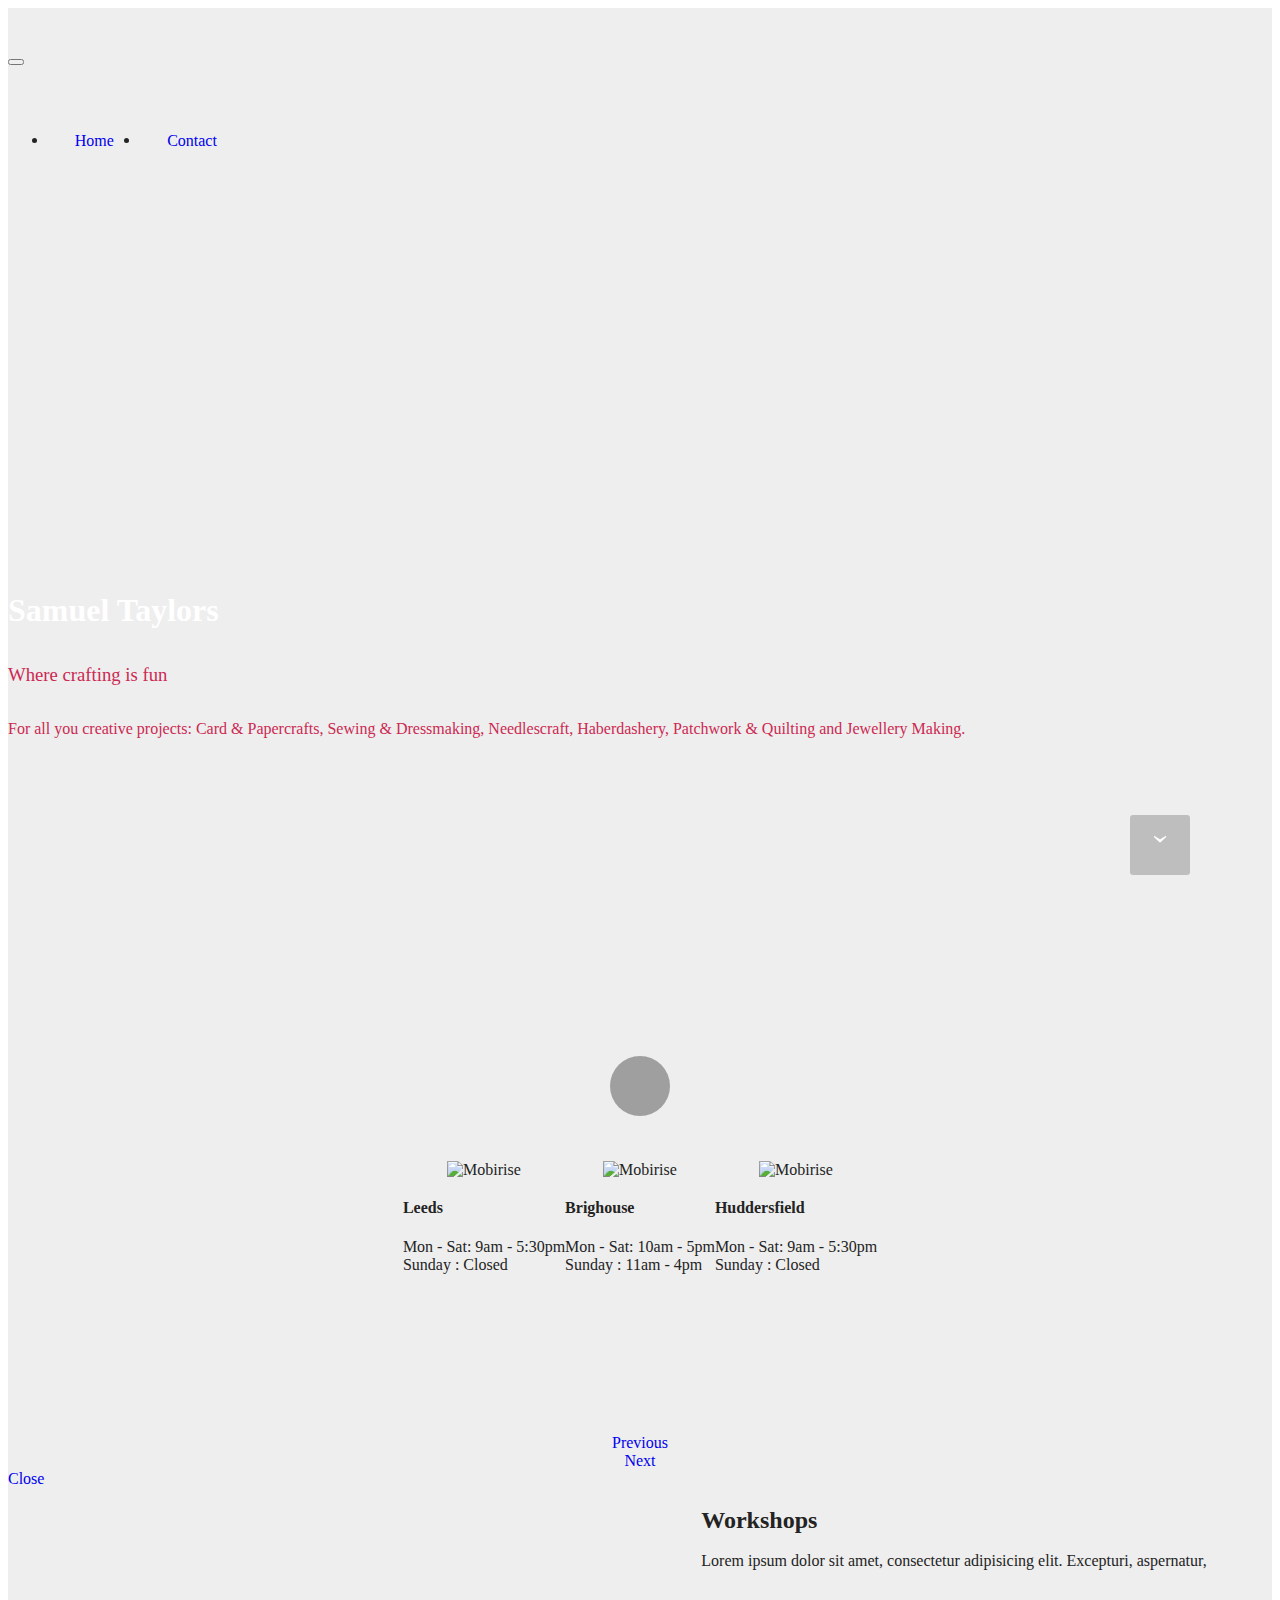
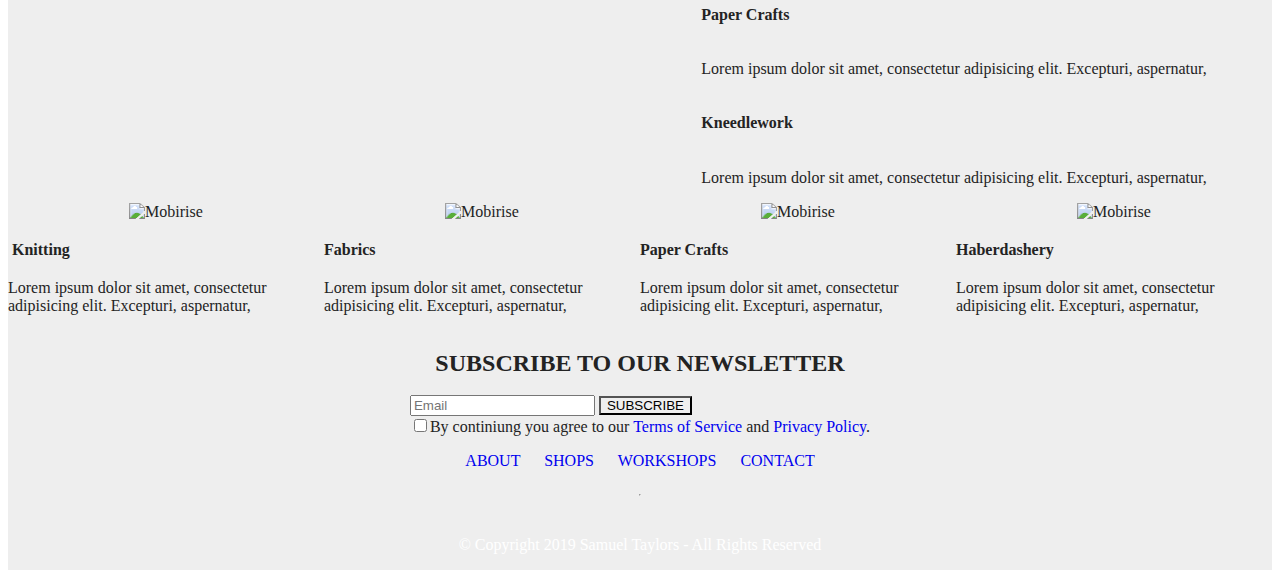
==== index.html @ 384aca6b "made some styling changes to fix accessibility errors and removed aria hidden property from arrow" ====
<!DOCTYPE html>
<html >
<head>
  <!-- Site made with Mobirise Website Builder v4.9.1, https://mobirise.com -->
  <meta charset="UTF-8">
  <meta http-equiv="X-UA-Compatible" content="IE=edge">
  <meta name="generator" content="Mobirise v4.9.1, mobirise.com">
  <meta name="viewport" content="width=device-width, initial-scale=1, minimum-scale=1">
  <link rel="shortcut icon" href="assets/images/logo-122x117.png" type="image/x-icon">
  <meta name="description" content="">
  <title>Home</title>
  <link rel="stylesheet" href="assets/web/assets/mobirise-icons/mobirise-icons.css">
  <link rel="stylesheet" href="assets/tether/tether.min.css">
  <link rel="stylesheet" href="assets/bootstrap/css/bootstrap.min.css">
  <link rel="stylesheet" href="assets/bootstrap/css/bootstrap-grid.min.css">
  <link rel="stylesheet" href="assets/bootstrap/css/bootstrap-reboot.min.css">
  <link rel="stylesheet" href="assets/gdpr-plugin/gdpr-styles.css">
  <link rel="stylesheet" href="assets/dropdown/css/style.css">
  <link rel="stylesheet" href="assets/socicon/css/styles.css">
  <link rel="stylesheet" href="assets/theme/css/style.css">
  <link rel="stylesheet" href="assets/gallery/style.css">
  <link rel="stylesheet" href="assets/mobirise/css/mbr-additional.css" type="text/css">
  
  
  
</head>
<body>
  <section class="menu cid-rgDtXICFi7" once="menu" id="menu2-3">

    

    <nav class="navbar navbar-expand beta-menu navbar-dropdown align-items-center navbar-fixed-top navbar-toggleable-sm bg-color transparent">
        <button class="navbar-toggler navbar-toggler-right" type="button" data-toggle="collapse" data-target="#navbarSupportedContent" aria-controls="navbarSupportedContent" aria-expanded="false" aria-label="Toggle navigation">
            <div class="hamburger">
                <span></span>
                <span></span>
                <span></span>
                <span></span>
            </div>
        </button>
        <div class="menu-logo">
            <div class="navbar-brand">
                <span class="navbar-logo">
                    
                        <img src="assets/images/logo-122x117.png" alt="" title="" style="height: 6.7rem;">
                    
                </span>
                
            </div>
        </div>
        <div class="collapse navbar-collapse" id="navbarSupportedContent">
            <ul class="navbar-nav nav-dropdown nav-right" data-app-modern-menu="true"><li class="nav-item">
                    <a class="nav-link link text-black display-4" href="index.html">
                        Home</a>
                </li>
                <li class="nav-item">
                    <a class="nav-link link text-black display-4" href="contacts.html">
                        Contact</a>
                </li></ul>
            
        </div>
    </nav>
</section>

<section class="engine"><a href="https://mobirise.info/i">web creation software</a></section><section class="header10 cid-rgE1IHAUk3 mbr-fullscreen" id="header10-5">

    

    

    <div class="container">
        <div class="media-container-column mbr-white p-5 align-left col-lg-8 col-md-10 ml-auto">
            <h1 class="mbr-section-title mbr-bold pb-3 mbr-fonts-style display-1">
                Samuel Taylors</h1>
            <h3 class="mbr-section-subtitle mbr-light pb-3 mbr-fonts-style display-2">
                Where crafting is fun</h3>
            <p class="mbr-text pb-3 mbr-fonts-style display-5">
               For all you creative projects: Card &amp; Papercrafts, Sewing &amp; Dressmaking, Needlescraft, Haberdashery, Patchwork &amp; Quilting and Jewellery Making.</p>
            
        </div>
    </div>

    <div class="mbr-arrow hidden-sm-down">
        <a href="#next">
            <i class="mbri-down mbr-iconfont"></i>
        </a>
    </div>
</section>

<section class="features3 cid-rgEeWAbpLh" id="features3-k">

    

    
    <div class="container">
        <div class="media-container-row">
            <div class="card p-3 col-12 col-md-6 col-lg-4">
                <div class="card-wrapper">
                    <div class="card-img">
                        <img src="assets/images/14592047-1698384100491399-7368261587380994048-n-1-676x676.jpg" alt="Mobirise" title="">
                    </div>
                    <div class="card-box">
                        <h4 class="card-title mbr-fonts-style display-5">
                            Leeds</h4>
                        <p class="mbr-text mbr-fonts-style display-7">Mon - Sat: 9am - 5:30pm 
<br>Sunday : Closed</p>
                    </div>
                    <div class="mbr-section-btn text-center"><a href="shops.html" class="btn btn-primary display-4">
                            Address</a></div>
                </div>
            </div>

            <div class="card p-3 col-12 col-md-6 col-lg-4">
                <div class="card-wrapper">
                    <div class="card-img">
                        <img src="assets/images/11262901-435699839951366-1757682902-n-676x676.jpg" alt="Mobirise" title="">
                    </div>
                    <div class="card-box">
                        <h4 class="card-title mbr-fonts-style display-5">Brighouse</h4>
                        <p class="mbr-text mbr-fonts-style display-7">Mon - Sat: 10am - 5pm 
<br>Sunday : 11am - 4pm</p>
                    </div>
                    <div class="mbr-section-btn text-center"><a href="shops.html" class="btn btn-primary display-4">
                            Address</a></div>
                </div>
            </div>

            <div class="card p-3 col-12 col-md-6 col-lg-4">
                <div class="card-wrapper">
                    <div class="card-img">
                        <img src="assets/images/15877403-1511695622178359-7654838121950871552-n-676x676.jpg" alt="Mobirise" title="">
                    </div>
                    <div class="card-box">
                        <h4 class="card-title mbr-fonts-style display-5">
                            Huddersfield</h4>
                        <p class="mbr-text mbr-fonts-style display-7">Mon - Sat: 9am - 5:30pm 
<br>Sunday : Closed</p>
                    </div>
                    <div class="mbr-section-btn text-center"><a href="shops.html" class="btn btn-primary display-4">
                            Address</a></div>
                </div>
            </div>

            
        </div>
    </div>
</section>

<section class="mbr-gallery mbr-slider-carousel cid-rgE2yT3lCL" id="gallery3-e">

    

    <div>
        <div><!-- Filter --><!-- Gallery --><div class="mbr-gallery-row"><div class="mbr-gallery-layout-default"><div><div><div class="mbr-gallery-item mbr-gallery-item--p0" data-video-url="false" data-tags="Awesome"><div href="#lb-gallery3-e" data-slide-to="0" data-toggle="modal"><img src="assets/images/emma-louise-comerford-765886-unsplash-1-2000x1250-800x450.jpg" alt="" title=""><span class="icon-focus"></span></div></div><div class="mbr-gallery-item mbr-gallery-item--p0" data-video-url="false" data-tags="Awesome"><div href="#lb-gallery3-e" data-slide-to="1" data-toggle="modal"><img src="assets/images/olliss-145098-unsplash-1-2000x1333-800x449.jpg" alt="" title=""><span class="icon-focus"></span></div></div><div class="mbr-gallery-item mbr-gallery-item--p0" data-video-url="false" data-tags="Responsive"><div href="#lb-gallery3-e" data-slide-to="2" data-toggle="modal"><img src="assets/images/jo-szczepanska-57782-unsplash-2000x1333-800x450.jpg" alt="" title=""><span class="icon-focus"></span></div></div><div class="mbr-gallery-item mbr-gallery-item--p0" data-video-url="false" data-tags="Animated"><div href="#lb-gallery3-e" data-slide-to="3" data-toggle="modal"><img src="assets/images/prince-abid-653931-unsplash-2000x1333-800x450.jpg" alt="" title=""><span class="icon-focus"></span></div></div></div></div><div class="clearfix"></div></div></div><!-- Lightbox --><div data-app-prevent-settings="" class="mbr-slider modal fade carousel slide" tabindex="-1" data-keyboard="true" data-interval="false" id="lb-gallery3-e"><div class="modal-dialog"><div class="modal-content"><div class="modal-body"><div class="carousel-inner"><div class="carousel-item"><img src="assets/images/emma-louise-comerford-765886-unsplash-1-2000x1250.jpg" alt="" title=""></div><div class="carousel-item"><img src="assets/images/olliss-145098-unsplash-1-2000x1333.jpg" alt="" title=""></div><div class="carousel-item"><img src="assets/images/jo-szczepanska-57782-unsplash-2000x1333.jpg" alt="" title=""></div><div class="carousel-item active"><img src="assets/images/prince-abid-653931-unsplash-2000x1333.jpg" alt="" title=""></div></div><a class="carousel-control carousel-control-prev" role="button" data-slide="prev" href="#lb-gallery3-e"><span class="mbri-left mbr-iconfont" aria-hidden="true"></span><span class="sr-only">Previous</span></a><a class="carousel-control carousel-control-next" role="button" data-slide="next" href="#lb-gallery3-e"><span class="mbri-right mbr-iconfont" aria-hidden="true"></span><span class="sr-only">Next</span></a><a class="close" href="#" role="button" data-dismiss="modal"><span class="sr-only">Close</span></a></div></div></div></div></div>
    </div>

</section>

<section class="features11 cid-rgE26LW7Eg" id="features11-a">

    

    

    <div class="container">   
        <div class="col-md-12">
            <div class="media-container-row">
                <div class="mbr-figure m-auto" style="width: 50%;">
                    <img src="assets/images/11378776-1476933809264027-1594533710-n-640x640.jpg" alt="" title="">
                </div>
                <div class=" align-left aside-content">
                    <h2 class="mbr-title pt-2 mbr-fonts-style display-2">Workshops</h2>
                    <div class="mbr-section-text">
                        <p class="mbr-text mb-5 pt-3 mbr-light mbr-fonts-style display-5">Lorem ipsum dolor sit amet, consectetur adipisicing elit. Excepturi, aspernatur,&nbsp;</p>
                    </div>

                    <div class="block-content">
                        <div class="card p-3 pr-3">
                            <div class="media">
                                <div class=" align-self-center card-img pb-3">
                                    <span class="mbr-iconfont mbri-image-gallery"></span>
                                </div>     
                                <div class="media-body">
                                    <h4 class="card-title mbr-fonts-style display-5">
                                        Paper Crafts</h4>
                                </div>
                            </div>                

                            <div class="card-box">
                                <p class="block-text mbr-fonts-style display-7">
                                   Lorem ipsum dolor sit amet, consectetur adipisicing elit. Excepturi, aspernatur,  
                                </p>
                            </div>
                        </div>

                        <div class="card p-3 pr-3">
                            <div class="media">
                                <div class="align-self-center card-img pb-3">
                                    <span class="mbr-iconfont mbri-sun"></span>
                                </div>     
                                <div class="media-body">
                                    <h4 class="card-title mbr-fonts-style display-5">
                                        Kneedlework</h4>
                                </div>
                            </div>                

                            <div class="card-box">
                                <p class="block-text mbr-fonts-style display-7">
                                    Lorem ipsum dolor sit amet, consectetur adipisicing elit. Excepturi, aspernatur, 
                                </p>
                            </div>
                        </div>
                    </div>
                </div>
            </div>
        </div> 
    </div>          
</section>

<section class="features2 cid-rgEk2t7Nbr" id="features2-w">

    

    <div class="mbr-overlay" style="opacity: 0.8; background-color: rgb(239, 239, 239);">
    </div>
    
    <div class="container">
        <div class="media-container-row">
            <div class="card p-3 col-12 col-md-6 col-lg-3">
                <div class="card-wrapper">
                    <div class="card-img">
                        <img src="assets/images/emma-louise-comerford-765886-unsplash-1-2000x1250.jpg" alt="Mobirise" title="">
                    </div>
                    <div class="card-box">
                        <h4 class="card-title pb-3 mbr-fonts-style display-5">&nbsp;Knitting</h4>
                        <p class="mbr-text mbr-fonts-style display-7">Lorem ipsum dolor sit amet, consectetur adipisicing elit. Excepturi, aspernatur,&nbsp;</p>
                    </div>
                </div>
            </div>

            <div class="card p-3 col-12 col-md-6 col-lg-3">
                <div class="card-wrapper">
                    <div class="card-img">
                        <img src="assets/images/14592047-1698384100491399-7368261587380994048-n-490x490.jpg" alt="Mobirise" title="">
                    </div>
                    <div class="card-box ">
                        <h4 class="card-title pb-3 mbr-fonts-style display-5">
                            Fabrics</h4>
                        <p class="mbr-text mbr-fonts-style display-7">Lorem ipsum dolor sit amet, consectetur adipisicing elit. Excepturi, aspernatur,&nbsp;</p>
                    </div>
                </div>
            </div>

            <div class="card p-3 col-12 col-md-6 col-lg-3">
                <div class="card-wrapper">
                    <div class="card-img">
                        <img src="assets/images/prince-abid-653931-unsplash-2000x1333-800x450.jpg" alt="Mobirise" title="">
                    </div>
                    <div class="card-box">
                        <h4 class="card-title pb-3 mbr-fonts-style display-5">
                            Paper Crafts</h4>
                        <p class="mbr-text mbr-fonts-style display-7">Lorem ipsum dolor sit amet, consectetur adipisicing elit. Excepturi, aspernatur,&nbsp;</p>
                    </div>
                </div>
            </div>

            <div class="card p-3 col-12 col-md-6 col-lg-3">
                <div class="card-wrapper">
                    <div class="card-img">
                        <img src="assets/images/lisa-woakes-697094-unsplash-1-2000x1333.jpg" alt="Mobirise" title="">
                    </div>
                    <div class="card-box">
                        <h4 class="card-title pb-3 mbr-fonts-style display-5">
                            Haberdashery</h4>
                        <p class="mbr-text mbr-fonts-style display-7">Lorem ipsum dolor sit amet, consectetur adipisicing elit. Excepturi, aspernatur,&nbsp;<br></p>
                    </div>
                </div>
            </div>
        </div>
    </div>
</section>

<section class="mbr-section form3 cid-rgEtybHeIY" id="form3-z">

    

    

    <div class="container">
        <div class="row justify-content-center">
            <div class="title col-12 col-lg-8">
                <h2 class="align-center pb-2 mbr-fonts-style display-2">
                    SUBSCRIBE TO OUR NEWSLETTER</h2>
                
            </div>
        </div>

        <div class="row py-2 justify-content-center">
            <div class="col-12 col-lg-6  col-md-8 " data-form-type="formoid">
                <div data-form-alert="" hidden="">
                        Thanks for filling out the form!
                </div>
                <form class="mbr-form" action="https://mobirise.com/" method="post" data-form-title="Mobirise Form"><input type="hidden" name="email" data-form-email="true" value="XIqDJhnC90ggf4HvvGjCTuewtPKQy+YWRyUHDoynukMwa2ceG6NKmqdQHPEByuZIrTLkXJD6rYILdZLP8TjqO1bDhPaETH2jdhtx78uqVBsfR1U1DLdQB/Sqls7TZm3/">
                    <div class="mbr-subscribe input-group">
                        <input class="form-control" type="email" name="email" placeholder="Email" data-form-field="Email" required="" id="email-form3-z">
                        <span class="input-group-btn">
                            <button href="" type="submit" class="btn btn-primary  display-4">SUBSCRIBE</button>
                        </span>
                    </div>
                <span class="gdpr-block "><label><input type="checkbox" name="gdpr" id="gdpr-form3-z" required="">By continiung you agree to our <a href="terms.html">Terms of Service</a> and <a href="policy.html">Privacy Policy</a>.</label></span></form>
            </div>
        </div>
    </div>
</section>

<section class="cid-rgEtsjH4gN" id="footer5-x">

    

    

    <div class="container">
        <div class="media-container-row">
            <div class="col-md-3">
                <div class="media-wrap">
                    
                       <img src="assets/images/logo-147x141.png" alt="" title="">
                    
                </div>
            </div>
            <div class="col-md-9">
                <p class="mbr-text align-right links mbr-fonts-style display-7">
                    <a href="index.html" class="text-black">ABOUT &nbsp;&nbsp;&nbsp;&nbsp;
</a><a href="page1.html" class="text-black">SHOPS</a> &nbsp;&nbsp;&nbsp;&nbsp;
<a href="page2.html" class="text-black">WORKSHOPS &nbsp;&nbsp;&nbsp;&nbsp;
</a>                    <a href="page3.html" class="text-black">CONTACT</a>
                </p>
            </div>
        </div>
        <div class="footer-lower">
            <div class="media-container-row">
                <div class="col-md-12">
                    <hr>
                </div>
            </div>
            <div class="media-container-row mbr-white">
                <div class="col-md-6 copyright">
                    <p class="mbr-text mbr-fonts-style display-7">
                        
                    </p>
                </div>
                <div class="col-md-6">
                    <div class="social-list align-right">
                        <div class="soc-item">
                            <a href="https://twitter.com/mobirise" target="_blank">
                                <span class="socicon-twitter socicon mbr-iconfont mbr-iconfont-social"></span>
                            </a>
                        </div>
                        <div class="soc-item">
                            <a href="https://www.facebook.com/pages/Mobirise/1616226671953247" target="_blank">
                                <span class="socicon-facebook socicon mbr-iconfont mbr-iconfont-social"></span>
                            </a>
                        </div>
                        <div class="soc-item">
                            <a href="https://www.youtube.com/c/mobirise" target="_blank">
                                <span class="socicon-youtube socicon mbr-iconfont mbr-iconfont-social"></span>
                            </a>
                        </div>
                        <div class="soc-item">
                            <a href="https://instagram.com/mobirise" target="_blank">
                                <span class="socicon-instagram socicon mbr-iconfont mbr-iconfont-social"></span>
                            </a>
                        </div>
                        
                        
                    </div>
                </div>
            </div>
        </div>
    </div>
</section>

<section once="" class="cid-rgE2oh7KEP" id="footer6-d">

    

    

    <div class="container">
        <div class="media-container-row align-center mbr-white">
            <div class="col-12">
                <p class="mbr-text mb-0 mbr-fonts-style display-7">
                    © Copyright 2019 Samuel Taylors - All Rights Reserved
                </p>
            </div>
        </div>
    </div>
</section>


  <script src="assets/web/assets/jquery/jquery.min.js"></script>
  <script src="assets/popper/popper.min.js"></script>
  <script src="assets/tether/tether.min.js"></script>
  <script src="assets/bootstrap/js/bootstrap.min.js"></script>
  <script src="assets/smoothscroll/smooth-scroll.js"></script>
  <script src="assets/cookies-alert-plugin/cookies-alert-core.js"></script>
  <script src="assets/cookies-alert-plugin/cookies-alert-script.js"></script>
  <script src="assets/dropdown/js/script.min.js"></script>
  <script src="assets/touchswipe/jquery.touch-swipe.min.js"></script>
  <script src="assets/masonry/masonry.pkgd.min.js"></script>
  <script src="assets/imagesloaded/imagesloaded.pkgd.min.js"></script>
  <script src="assets/bootstrapcarouselswipe/bootstrap-carousel-swipe.js"></script>
  <script src="assets/vimeoplayer/jquery.mb.vimeo_player.js"></script>
  <script src="assets/theme/js/script.js"></script>
  <script src="assets/slidervideo/script.js"></script>
  <script src="assets/gallery/player.min.js"></script>
  <script src="assets/gallery/script.js"></script>
  <script src="assets/formoid/formoid.min.js"></script>
  
  
 <div id="scrollToTop" class="scrollToTop mbr-arrow-up"><a style="text-align: center;"><i class="mbr-arrow-up-icon mbr-arrow-up-icon-cm cm-icon cm-icon-smallarrow-up")></i></a></div>
  <input name="cookieData" type="hidden" data-cookie-text="We use cookies to give you the best experience. Read our <a href='privacy.html'>cookie policy</a>.">
  </body>
</html>
---- assets/theme/css/style.css ----
/*!
 * Mobirise v4 theme (https://mobirise.com/)
 * Copyright 2017 Mobirise
 */
section {
  background-color: #eeeeee; }

section,
.container,
.container-fluid {
  position: relative;
  word-wrap: break-word; }

a.mbr-iconfont:hover {
  text-decoration: none; }

.article .lead p, .article .lead ul, .article .lead ol, .article .lead pre, .article .lead blockquote {
  margin-bottom: 0; }

a {
  font-style: normal;
  font-weight: 400;
  cursor: pointer; }
  a, a:hover {
    text-decoration: none; }

figure {
  margin-bottom: 0; }

body {
  color: #232323; }

h1, h2, h3, h4, h5, h6,
.h1, .h2, .h3, .h4, .h5, .h6,
.display-1, .display-2, .display-3, .display-4 {
  line-height: 1;
  word-break: break-word;
  word-wrap: break-word; }

b, strong {
  font-weight: bold; }

blockquote {
  padding: 10px 0 10px 20px;
  position: relative;
  border-left: 2px solid;
  border-color: #ff3366; }

input:-webkit-autofill, input:-webkit-autofill:hover, input:-webkit-autofill:focus, input:-webkit-autofill:active {
  transition-delay: 9999s;
  transition-property: background-color, color; }

textarea[type="hidden"] {
  display: none; }

body {
  position: relative; }

section {
  background-position: 50% 50%;
  background-repeat: no-repeat;
  background-size: cover; }
  section .mbr-background-video,
  section .mbr-background-video-preview {
    position: absolute;
    bottom: 0;
    left: 0;
    right: 0;
    top: 0; }

.hidden {
  visibility: hidden; }

.mbr-z-index20 {
  z-index: 20; }

/*! Base colors */
.mbr-white {
  color: #ffffff; }

.mbr-black {
  color: #000000; }

.mbr-bg-white {
  background-color: #ffffff; }

.mbr-bg-black {
  background-color: #000000; }

/*! Text-aligns */
.align-left {
  text-align: left; }

.align-center {
  text-align: center; }

.align-right {
  text-align: right; }

@media (max-width: 767px) {
  .align-left, .align-center, .align-right, .mbr-section-btn, .mbr-section-title {
    text-align: center; } }
/*! Font-weight  */
.mbr-light {
  font-weight: 300; }

.mbr-regular {
  font-weight: 400; }

.mbr-semibold {
  font-weight: 500; }

.mbr-bold {
  font-weight: 700; }

/*! Media  */
.media-size-item {
  -webkit-flex: 1 1 auto;
  -moz-flex: 1 1 auto;
  -ms-flex: 1 1 auto;
  -o-flex: 1 1 auto;
  flex: 1 1 auto; }

.media-content {
  -webkit-flex-basis: 100%;
  flex-basis: 100%; }

.media-container-row {
  display: -ms-flexbox;
  display: -webkit-flex;
  display: flex;
  -webkit-flex-direction: row;
  -ms-flex-direction: row;
  flex-direction: row;
  -webkit-flex-wrap: wrap;
  -ms-flex-wrap: wrap;
  flex-wrap: wrap;
  -webkit-justify-content: center;
  -ms-flex-pack: center;
  justify-content: center;
  -webkit-align-content: center;
  -ms-flex-line-pack: center;
  align-content: center;
  -webkit-align-items: start;
  -ms-flex-align: start;
  align-items: start; }
  .media-container-row .media-size-item {
    width: 400px; }

.media-container-column {
  display: -ms-flexbox;
  display: -webkit-flex;
  display: flex;
  -webkit-flex-direction: column;
  -ms-flex-direction: column;
  flex-direction: column;
  -webkit-flex-wrap: wrap;
  -ms-flex-wrap: wrap;
  flex-wrap: wrap;
  -webkit-justify-content: center;
  -ms-flex-pack: center;
  justify-content: center;
  -webkit-align-content: center;
  -ms-flex-line-pack: center;
  align-content: center;
  -webkit-align-items: stretch;
  -ms-flex-align: stretch;
  align-items: stretch; }
  .media-container-column > * {
    width: 100%; }

@media (min-width: 992px) {
  .media-container-row {
    -webkit-flex-wrap: nowrap;
    -ms-flex-wrap: nowrap;
    flex-wrap: nowrap; } }
figure {
  overflow: hidden; }

figure[mbr-media-size] {
  transition: width 0.1s; }

.mbr-figure img, .mbr-figure iframe {
  display: block;
  width: 100%; }

.card {
  background-color: transparent;
  border: none; }

.card-img {
  text-align: center;
  flex-shrink: 0;
  -webkit-flex-shrink: 0; }

.media {
  max-width: 100%;
  margin: 0 auto; }

.mbr-figure {
  -ms-flex-item-align: center;
  -ms-grid-row-align: center;
  -webkit-align-self: center;
  align-self: center; }

.media-container > div {
  max-width: 100%; }

.mbr-figure img, .card-img img {
  width: 100%; }

@media (max-width: 991px) {
  .media-size-item {
    width: auto !important; }

  .media {
    width: auto; }

  .mbr-figure {
    width: 100% !important; } }
/*! Buttons */
.mbr-section-btn {
  margin-left: -.25rem;
  margin-right: -.25rem;
  font-size: 0; }

nav .mbr-section-btn {
  margin-left: 0rem;
  margin-right: 0rem; }

/*! Btn icon margin */
.btn .mbr-iconfont, .btn.btn-sm .mbr-iconfont {
  cursor: pointer;
  margin-right: 0.5rem; }

.btn.btn-md .mbr-iconfont, .btn.btn-md .mbr-iconfont {
  margin-right: 0.8rem; }

.mbr-regular {
  font-weight: 400; }

.mbr-semibold {
  font-weight: 500; }

.mbr-bold {
  font-weight: 700; }

[type="submit"] {
  -webkit-appearance: none; }

/*! Full-screen */
.mbr-fullscreen .mbr-overlay {
  min-height: 100vh; }

.mbr-fullscreen {
  display: flex;
  display: -webkit-flex;
  display: -moz-flex;
  display: -ms-flex;
  display: -o-flex;
  align-items: center;
  -webkit-align-items: center;
  min-height: 100vh;
  padding-top: 3rem;
  padding-bottom: 3rem; }

/*! Map */
.map {
  height: 25rem;
  position: relative; }
  .map iframe {
    width: 100%;
    height: 100%; }

/* Form */
.form-asterisk {
  font-family: initial;
  position: absolute;
  top: -2px;
  font-weight: normal; }

/*! Scroll to top arrow */
.mbr-arrow-up {
  bottom: 25px;
  right: 90px;
  position: fixed;
  text-align: right;
  z-index: 5000;
  color: #ffffff;
  font-size: 32px;
  transform: rotate(180deg);
  -webkit-transform: rotate(180deg); }

.mbr-arrow-up a {
  background: rgba(0, 0, 0, 0.2);
  border-radius: 3px;
  color: #fff;
  display: inline-block;
  height: 60px;
  width: 60px;
  outline-style: none !important;
  position: relative;
  text-decoration: none;
  transition: all .3s ease-in-out;
  cursor: pointer;
  text-align: center; }
  .mbr-arrow-up a:hover {
    background-color: rgba(0, 0, 0, 0.4); }
  .mbr-arrow-up a i {
    line-height: 60px; }

.mbr-arrow-up-icon {
  display: block;
  color: #fff; }

.mbr-arrow-up-icon::before {
  content: "\203a";
  display: inline-block;
  font-family: serif;
  font-size: 32px;
  line-height: 1;
  font-style: normal;
  position: relative;
  top: 6px;
  left: -4px;
  -webkit-transform: rotate(-90deg);
  transform: rotate(-90deg); }

/*! Arrow Down */
.mbr-arrow {
  position: absolute;
  bottom: 45px;
  left: 50%;
  width: 60px;
  height: 60px;
  cursor: pointer;
  background-color: rgba(80, 80, 80, 0.5);
  border-radius: 50%;
  -webkit-transform: translateX(-50%);
  transform: translateX(-50%); }
  .mbr-arrow > a {
    display: inline-block;
    text-decoration: none;
    outline-style: none;
    -webkit-animation: arrowdown 1.7s ease-in-out infinite;
    animation: arrowdown 1.7s ease-in-out infinite; }
    .mbr-arrow > a > i {
      position: absolute;
      top: -2px;
      left: 15px;
      font-size: 2rem; }

@keyframes arrowdown {
  0% {
    transform: translateY(0px);
    -webkit-transform: translateY(0px); }
  50% {
    transform: translateY(-5px);
    -webkit-transform: translateY(-5px); }
  100% {
    transform: translateY(0px);
    -webkit-transform: translateY(0px); } }
@-webkit-keyframes arrowdown {
  0% {
    transform: translateY(0px);
    -webkit-transform: translateY(0px); }
  50% {
    transform: translateY(-5px);
    -webkit-transform: translateY(-5px); }
  100% {
    transform: translateY(0px);
    -webkit-transform: translateY(0px); } }
@media (max-width: 500px) {
  .mbr-arrow-up {
    left: 50%;
    right: auto;
    transform: translateX(-50%) rotate(180deg);
    -webkit-transform: translateX(-50%) rotate(180deg); } }
/*Gradients animation*/
@keyframes gradient-animation {
  from {
    background-position: 0% 100%;
    animation-timing-function: ease-in-out; }
  to {
    background-position: 100% 0%;
    animation-timing-function: ease-in-out; } }
@-webkit-keyframes gradient-animation {
  from {
    background-position: 0% 100%;
    animation-timing-function: ease-in-out; }
  to {
    background-position: 100% 0%;
    animation-timing-function: ease-in-out; } }
.bg-gradient {
  background-size: 200% 200%;
  animation: gradient-animation 5s infinite alternate;
  -webkit-animation: gradient-animation 5s infinite alternate; }

.menu .navbar-brand {
  display: -webkit-flex; }
  .menu .navbar-brand span {
    display: flex;
    display: -webkit-flex; }
  .menu .navbar-brand .navbar-caption-wrap {
    display: -webkit-flex; }
  .menu .navbar-brand .navbar-logo img {
    display: -webkit-flex; }
@media (min-width: 768px) and (max-width: 991px) {
  .menu .navbar-toggleable-sm .navbar-nav {
    display: -webkit-box;
    display: -webkit-flex;
    display: -ms-flexbox; } }
@media (min-width: 992px) {
  .menu .navbar-nav.nav-dropdown {
    display: -webkit-flex; }
  .menu .navbar-toggleable-sm .navbar-collapse {
    display: -webkit-flex !important; } }
@media (max-width: 767px) {
  .menu .navbar-collapse {
    overflow-y: auto;
    max-height: 80vh; }
  .menu .dropdown-menu {
    max-height: 60vh;
    overflow-y: auto; } }

.navbar {
  display: -webkit-flex;
  -webkit-flex-wrap: wrap;
  -webkit-align-items: center;
  -webkit-justify-content: space-between; }

.navbar-collapse {
  -webkit-flex-basis: 100%;
  -webkit-flex-grow: 1;
  -webkit-align-items: center; }

.nav-dropdown .link {
  padding: .667em 1.667em !important;
  margin: 0 !important; }

.nav {
  display: -webkit-flex;
  -webkit-flex-wrap: wrap; }

.row {
  display: -webkit-flex;
  -webkit-flex-wrap: wrap; }

.justify-content-center {
  -webkit-justify-content: center; }

.form-inline {
  display: -webkit-flex;
  -webkit-flex-flow: row wrap;
  -webkit-align-items: center; }

.card-wrapper {
  -webkit-flex: 1; }

.carousel-control {
  z-index: 10;
  display: -webkit-flex;
  -webkit-align-items: center;
  -webkit-justify-content: center; }

.carousel-controls {
  display: -webkit-flex; }

.media {
  display: -webkit-flex; }

/*# sourceMappingURL=style.css.map */
.engine {
	position: absolute;
	text-indent: -2400px;
	text-align: center;
	padding: 0;
	top: 0;
	left: -2400px;
}

.mbr-section-title{
  color: white;
}
.media-container-column{
  color: #cc2952;
}
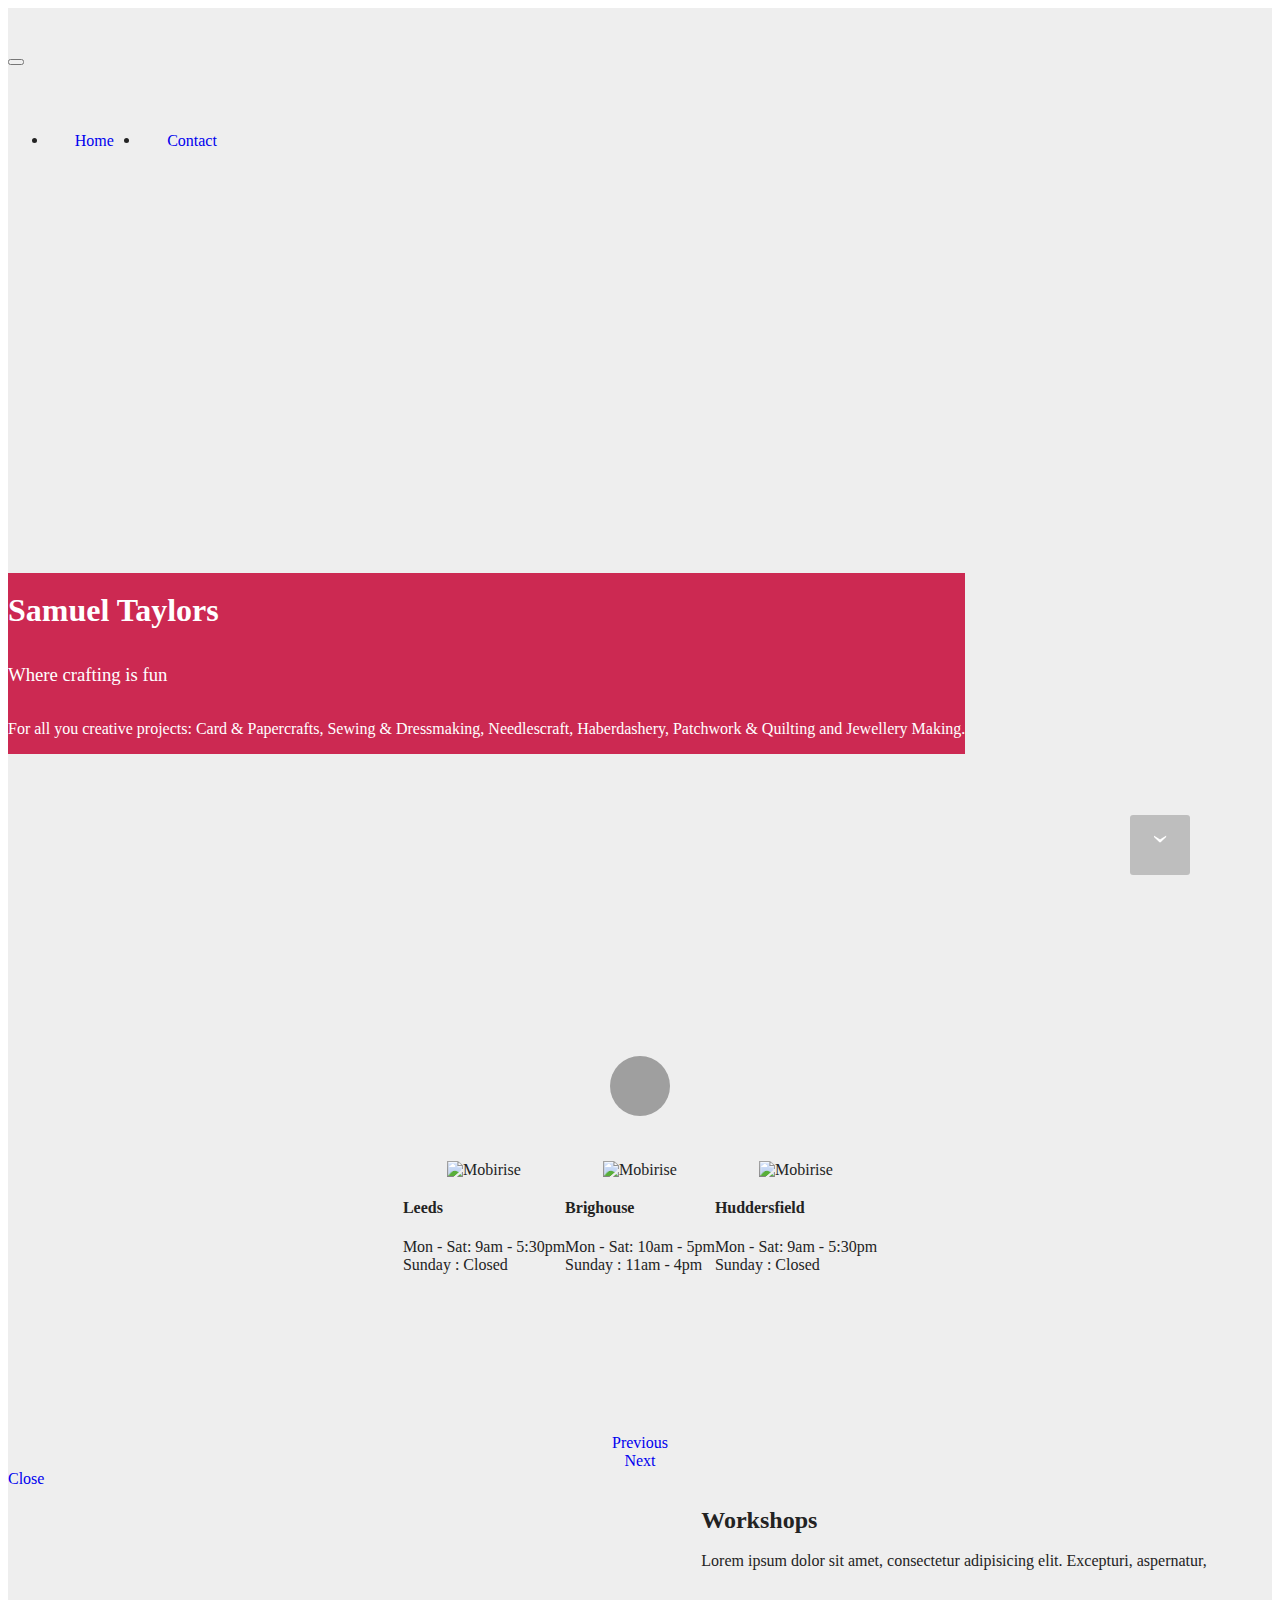
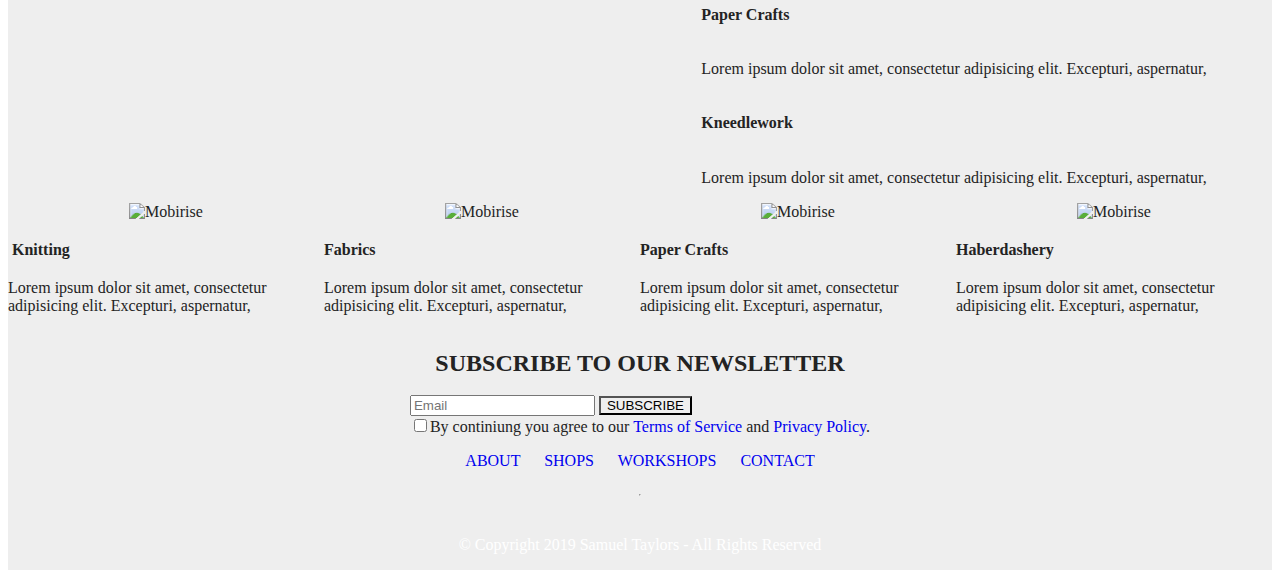
==== commit b056c2dc: "another attempt at overriding the style that was set by default" ====
--- a/index.html
+++ b/index.html
@@ -62,7 +62,7 @@
     </nav>
 </section>
 
-<section class="engine"><a href="https://mobirise.info/i">web creation software</a></section><section class="header10 cid-rgE1IHAUk3 mbr-fullscreen" id="header10-5">
+<section class="engine"><a href="https://mobirise.info/i">web creation software</a></section><section class="header10 cid-rgE1IHAUk3 mbr-fullscreen" id="top-header-box">
 
     
 
--- a/assets/theme/css/style.css
+++ b/assets/theme/css/style.css
@@ -479,9 +479,9 @@
 	left: -2400px;
 }
 
-.mbr-section-title{
+.media-container-column h1.mbr-section-title{
   color: white;
 }
-.media-container-column{
-  color: #cc2952;
+#top-header-box .media-container-column{
+  background-color: #cc2952;
 }